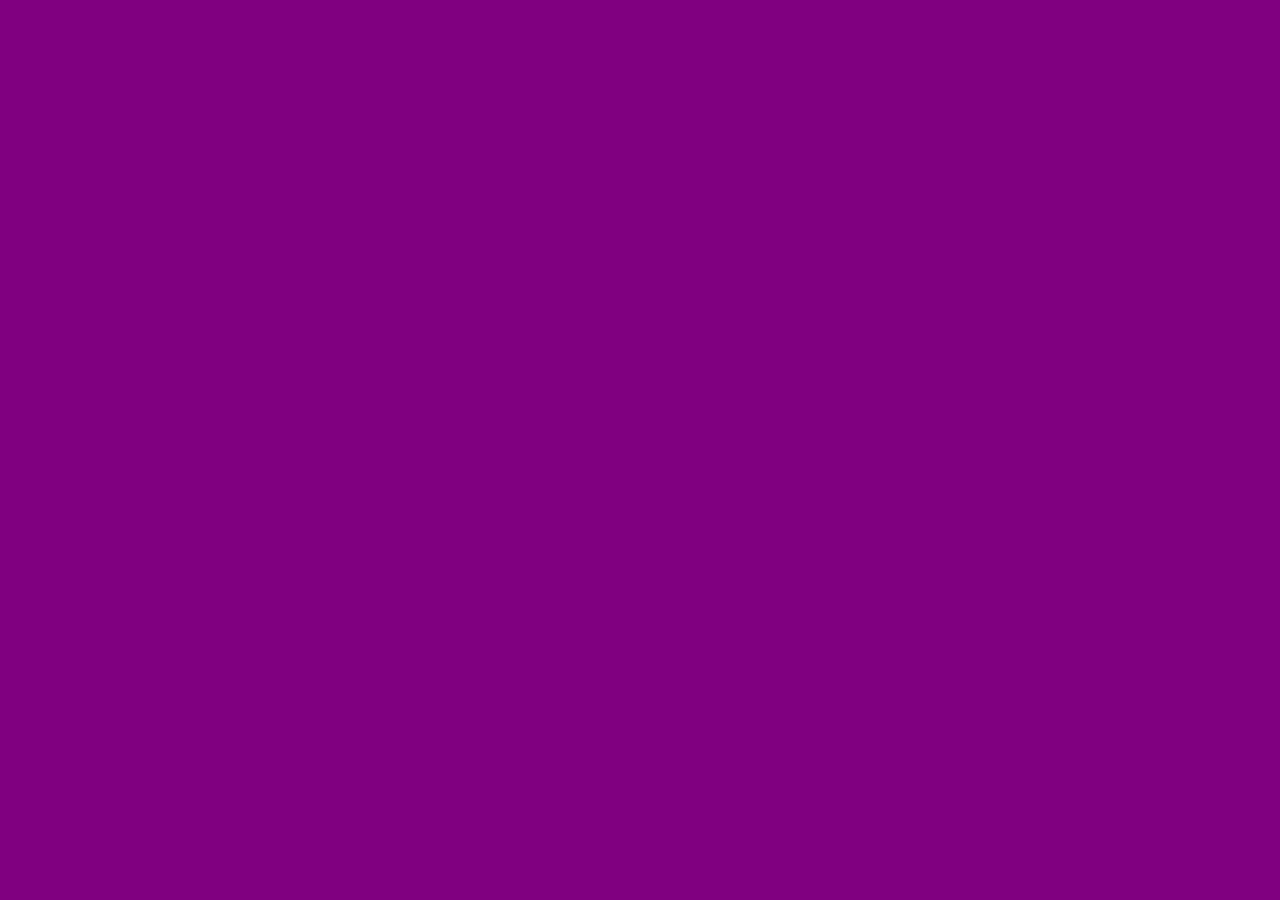
==== portfoli salma/index.html @ 482c0585 "Add files via upload" ====
<!DOCTYPE html>
<html lang="es-es" dir="ltr">
  <head>
    <meta charset="utf-8">
    <meta author="Salma Chkadri">
    <link rel="stylesheet" href="estils.css">
    <title>portfoli</title>
  </head>
  <body>

  </body>
</html>
---- portfoli salma/estils.css ----
body{
  background-color: purple;
}
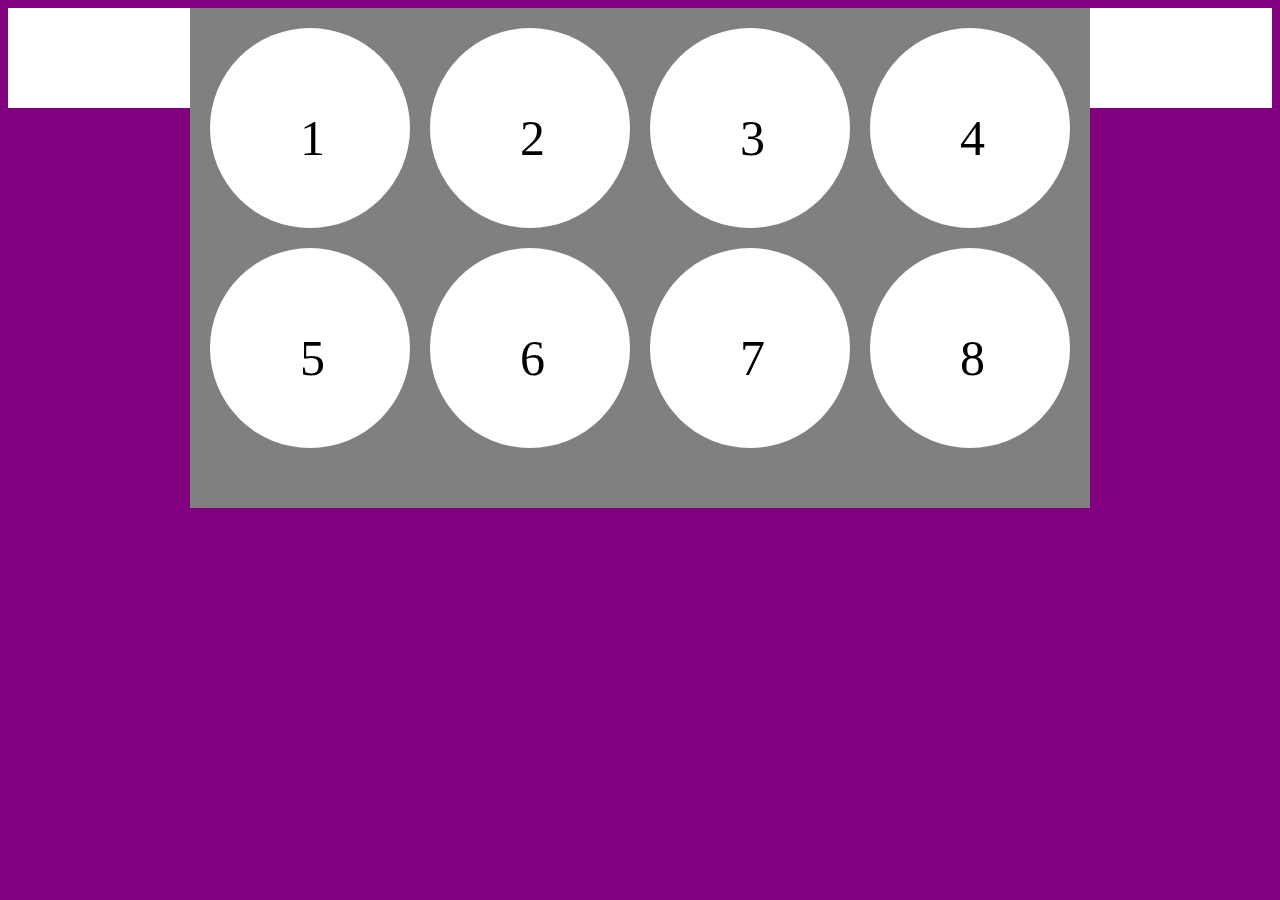
==== commit a8ee040f: "Add files via upload" ====
--- a/portfoli salma/index.html
+++ b/portfoli salma/index.html
@@ -1,4 +1,4 @@
-<!DOCTYPE html>
+
 <html lang="es-es" dir="ltr">
   <head>
     <meta charset="utf-8">
@@ -7,6 +7,18 @@
     <title>portfoli</title>
   </head>
   <body>
+    <div id="cabecera"</div>
+      <div id="contenedor">
+      <div class="bola"><p>1</p></div>
+      <div class="bola"><p>2</p></div>
+      <div class="bola"><p>3</p></div>
+      <div class="bola"><p>4</p></div>
+      <div class="bola"><p>5</p></div>
+      <div class="bola"><p>6</p></div>
+      <div class="bola"><p>7</p></div>
+      <div class="bola"><p>8</p></div>
+
+    </div>
 
   </body>
 </html>
--- a/portfoli salma/estils.css
+++ b/portfoli salma/estils.css
@@ -1,3 +1,31 @@
 body{
   background-color: purple;
 }
+#cabecera{
+  width: 0 auto;
+  height: 100px;
+  background-color: white;
+
+}
+#contenedor{
+  margin: 0 auto;
+  width: 900px;
+  height: 500px;
+  background-color: grey;
+}
+
+.bola{
+  width: 200px;
+  height: 200px;
+  border-radius: 50%;
+  float: left;
+  margin-top: 20px;
+  margin-left: 20px;
+  background-color: white;
+}
+
+p{
+  font-size: 50px;
+  margin-left: 90px;
+  line-height: 120px;
+}
